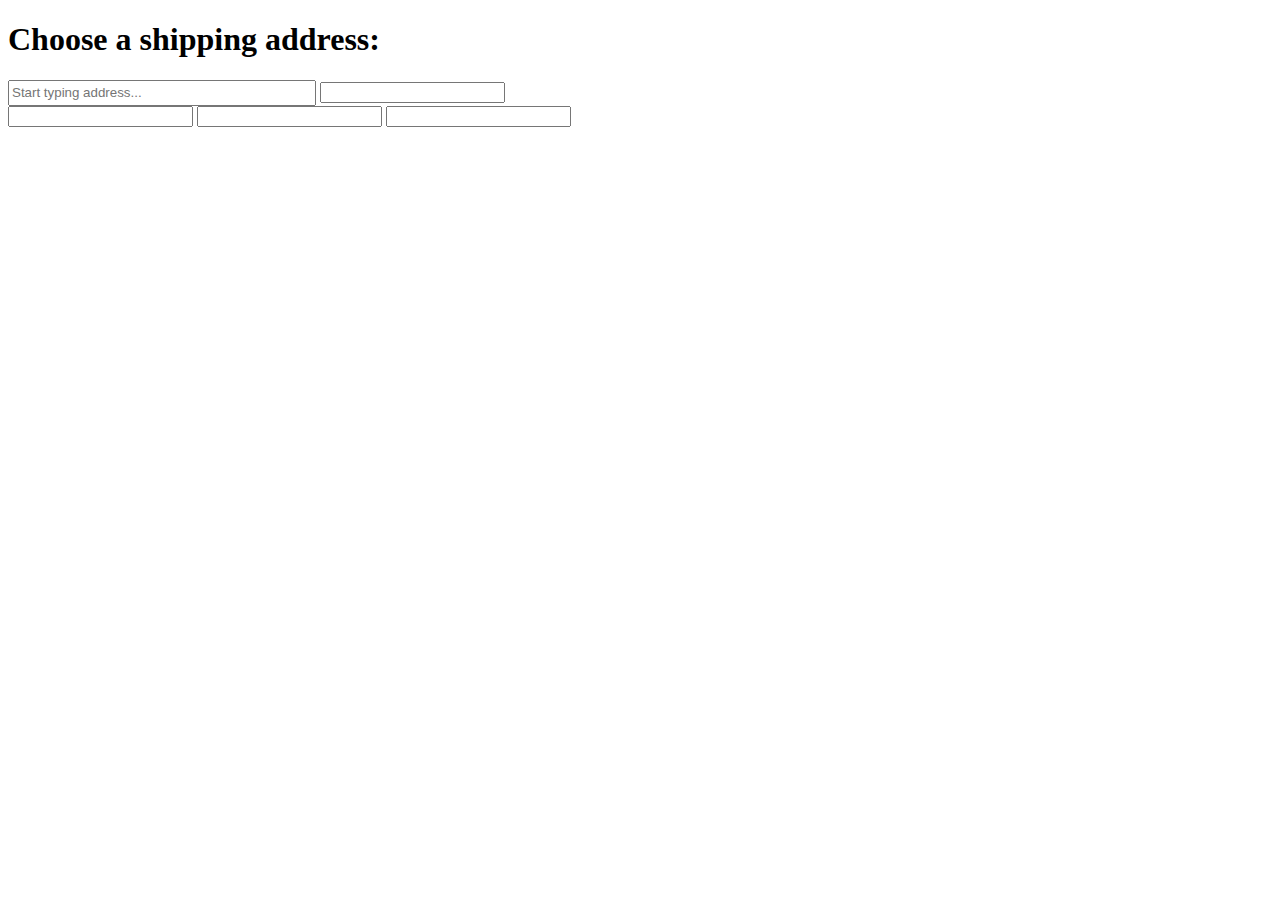
==== AddressEntry/SamplePage.html @ ca96e4b2 "started work on autocomplete widget, proof of concept mostly done" ====
﻿<!DOCTYPE html>
<html xmlns="http://www.w3.org/1999/xhtml">
<head>
    <title>Sample page</title>

    <link href="jquery-ui/jquery-ui.css" rel="stylesheet">
    <script src="jquery-ui/external/jquery/jquery.js"></script>
    <script src="jquery-ui/jquery-ui.js"></script>
    
    <style type="text/css">
        input[name=street1]{
            height:20px;
            width:300px;
        }
    </style>
    <script type="text/javascript" >
        $.widget("CCI.addressentry", $.ui.autocomplete, {
            _create: function () {
                this._super();
                
                // wire up new event handlers
                this._on(this.element, { addressentryselect: "_handleSelect" });
                this._on(this.element, { addressentryresponse: "_handleResponse" });

                // make categories non-selectable options in menu
                this.widget().menu("option", "items", "> :not(.ui-autocomplete-category)");
                
                // create search labels for source addresses
                for (var i in this.options.source) {
                    this.options.source[i].label = this._combineAddress(this.options.source[i]);
                }
            },
            _combineAddress: function (address, withBreaks) {
                var combined = address.street1;
                if(address.street2){
                    combined += ' ' + address.street2;
                }

                if (withBreaks) {
                    combined += '<br />';
                } else {
                    combined += ' ';
                }

                combined += address.city + ', ' + address.state + ' ' + address.zip;
                return combined;
            },

            _renderMenu: function (ul, items) {
                //add categories in menu
                var that = this,
                  currentCategory = "";
                $.each(items, function (index, item) {
                    var li;
                    if (item.category != currentCategory) {
                        ul.append("<li class='ui-autocomplete-category'>" + item.category + "</li>");
                        currentCategory = item.category;
                    }
                    li = that._renderItemData(ul, item);
                    if (item.category) {
                        li.attr("aria-label", item.category + " : " + item.label);
                    }
                });
            },
           
            _handleSelect: function (event, ui) {
                var selectedAddress = ui.item;
                this._setField(this.options.street1Field, selectedAddress.street1);
                this._setField(this.options.street2Field, selectedAddress.street2);
                this._setField(this.options.cityField, selectedAddress.city);
                this._setField(this.options.stateField, selectedAddress.state);
                this._setField(this.options.zipField, selectedAddress.zip);

                this._summarize(selectedAddress);

                return false;
            },

            _setField: function(ele, val){
                if (ele) {
                    if (val) {
                        $(ele).val(val);
                    } else {
                        $(ele).val('');
                    }
                }
            },

            _summarize: function (selectedAddress) {
                this.element.before('<span class="address-entry-summary">' + this._combineAddress(selectedAddress, true) + '</span>');

                $(this.options.street1Field).hide();
                $(this.options.street2Field).hide();
                $(this.options.cityField).hide();
                $(this.options.stateField).hide();
                $(this.options.zipField).hide();
            },

            _handleResponse: function (event, ui) {
                if(ui.content.length == 0){
                    
                }
            }
        });
    </script>

<script type="text/javascript" id="pageScripts">
    var addresses = [
    {
        id: 1,
        street1: '2106 SE Main St.',
        street2: 'Apt. 1',
        city: 'Portland',
        state: 'OR',
        zip: '97214',
        category: 'Shipping'
    },
    {
        id: 3,
        street1: '116 Hidden Valley Ln.',
        city: 'Bluemont',
        state: 'VA',
        zip: '20135',
        category: 'Shipping'
    },
    {
        id: 2,
        street1: '2407 SE 10th Ave.',
        street2: 'C/O Fumi',
        city: 'Portland',
        state: 'OR',
        zip: '97210',
        category: 'Billing'
    }];

    $(document).ready(function () {
        $('input[name=street1]').addressentry({
            delay: 0,
            source: addresses,
            street1Field: $('input[name=street1]'),
            street2Field: $('input[name=street2]'),
            cityField: $('input[name=city]'),
            stateField: $('input[name=state]'),
            zipField: $('input[name=zip]'),
        });
    });
</script>
</head>
<body>
    <h1>Choose a shipping address:</h1>

    <form name="shippingAddress">
        <input type="text" name="street1" placeholder="Start typing address..." />
        <input type="text" name="street2" />
        <br />
        <input type="text" name="city" />
        <input type="text" name="state" />
        <input type="text" name="zip" />
    </form>
</body>
</html>
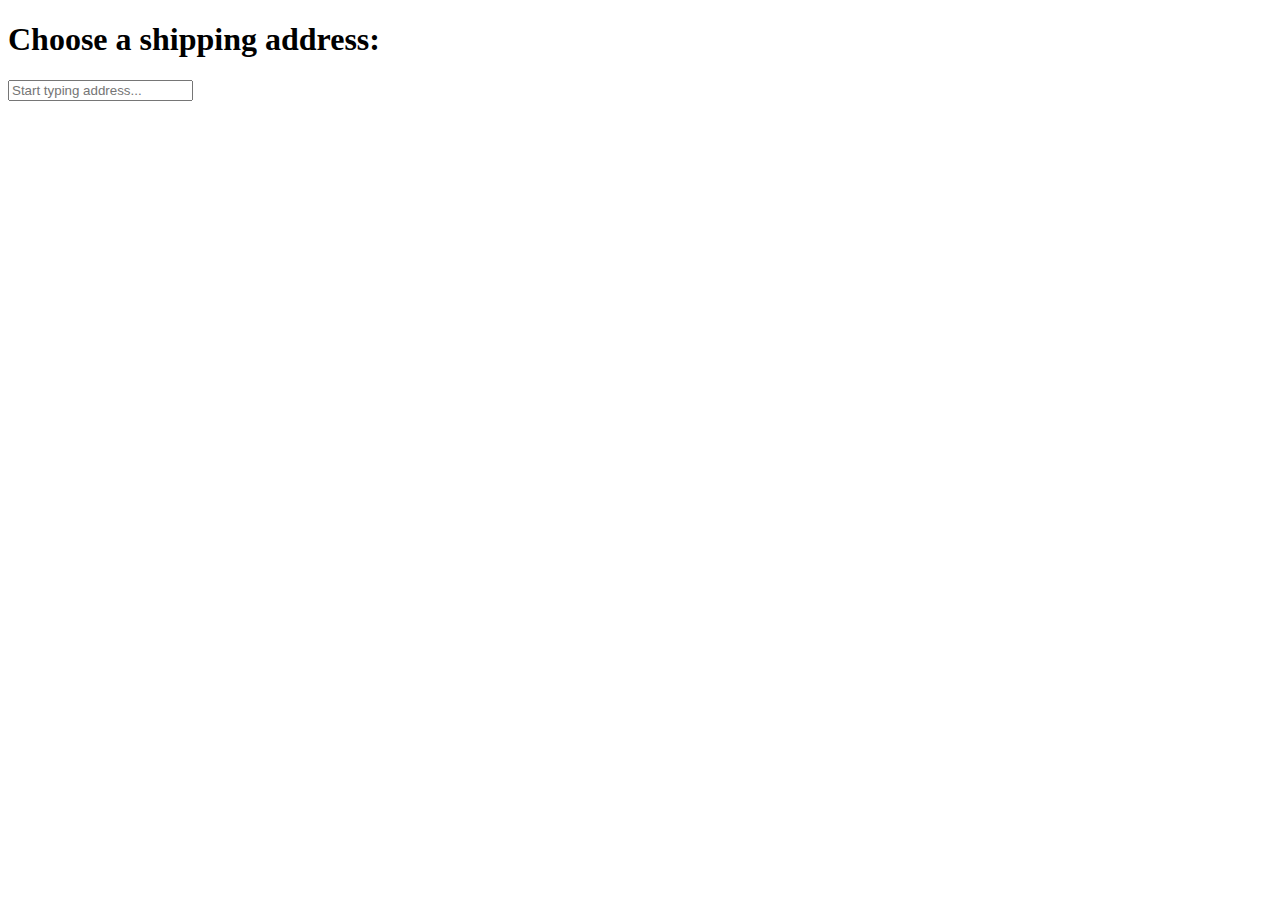
==== commit 6948a1bc: "prototype done" ====
--- a/AddressEntry/SamplePage.html
+++ b/AddressEntry/SamplePage.html
@@ -6,156 +6,65 @@
     <link href="jquery-ui/jquery-ui.css" rel="stylesheet">
     <script src="jquery-ui/external/jquery/jquery.js"></script>
     <script src="jquery-ui/jquery-ui.js"></script>
-    
-    <style type="text/css">
-        input[name=street1]{
-            height:20px;
-            width:300px;
-        }
-    </style>
-    <script type="text/javascript" >
-        $.widget("CCI.addressentry", $.ui.autocomplete, {
-            _create: function () {
-                this._super();
-                
-                // wire up new event handlers
-                this._on(this.element, { addressentryselect: "_handleSelect" });
-                this._on(this.element, { addressentryresponse: "_handleResponse" });
+    <script src="CCI.AddressEntry.js"></script>
 
-                // make categories non-selectable options in menu
-                this.widget().menu("option", "items", "> :not(.ui-autocomplete-category)");
-                
-                // create search labels for source addresses
-                for (var i in this.options.source) {
-                    this.options.source[i].label = this._combineAddress(this.options.source[i]);
+    <script type="text/javascript">
+        var addresses = [
+        {
+            id: 1,
+            street1: '2106 SE Main St.',
+            street2: 'Apt. 1',
+            city: 'Portland',
+            state: 'OR',
+            zip: '97214',
+            category: 'Shipping'
+        },
+        {
+            id: 3,
+            street1: '116 Hidden Valley Ln.',
+            city: 'Bluemont',
+            state: 'VA',
+            zip: '20135',
+            category: 'Shipping'
+        },
+        {
+            id: 2,
+            street1: '2407 SE 10th Ave.',
+            street2: 'C/O Fumi',
+            city: 'Portland',
+            state: 'OR',
+            zip: '97210',
+            category: 'Billing'
+        }];
+    </script>
+
+    <script type="text/javascript">
+        $(document).ready(function () {
+            $('input[name=street1]').addressentry({
+                delay: 0,
+                source: addresses,
+                summarize: true,
+                fields: {
+                    street1: $('input[name=street1]'),
+                    street2: $('input[name=street2]'),
+                    city: $('input[name=city]'),
+                    state: $('input[name=state]'),
+                    zip: $('input[name=zip]'),
                 }
-            },
-            _combineAddress: function (address, withBreaks) {
-                var combined = address.street1;
-                if(address.street2){
-                    combined += ' ' + address.street2;
-                }
-
-                if (withBreaks) {
-                    combined += '<br />';
-                } else {
-                    combined += ' ';
-                }
-
-                combined += address.city + ', ' + address.state + ' ' + address.zip;
-                return combined;
-            },
-
-            _renderMenu: function (ul, items) {
-                //add categories in menu
-                var that = this,
-                  currentCategory = "";
-                $.each(items, function (index, item) {
-                    var li;
-                    if (item.category != currentCategory) {
-                        ul.append("<li class='ui-autocomplete-category'>" + item.category + "</li>");
-                        currentCategory = item.category;
-                    }
-                    li = that._renderItemData(ul, item);
-                    if (item.category) {
-                        li.attr("aria-label", item.category + " : " + item.label);
-                    }
-                });
-            },
-           
-            _handleSelect: function (event, ui) {
-                var selectedAddress = ui.item;
-                this._setField(this.options.street1Field, selectedAddress.street1);
-                this._setField(this.options.street2Field, selectedAddress.street2);
-                this._setField(this.options.cityField, selectedAddress.city);
-                this._setField(this.options.stateField, selectedAddress.state);
-                this._setField(this.options.zipField, selectedAddress.zip);
-
-                this._summarize(selectedAddress);
-
-                return false;
-            },
-
-            _setField: function(ele, val){
-                if (ele) {
-                    if (val) {
-                        $(ele).val(val);
-                    } else {
-                        $(ele).val('');
-                    }
-                }
-            },
-
-            _summarize: function (selectedAddress) {
-                this.element.before('<span class="address-entry-summary">' + this._combineAddress(selectedAddress, true) + '</span>');
-
-                $(this.options.street1Field).hide();
-                $(this.options.street2Field).hide();
-                $(this.options.cityField).hide();
-                $(this.options.stateField).hide();
-                $(this.options.zipField).hide();
-            },
-
-            _handleResponse: function (event, ui) {
-                if(ui.content.length == 0){
-                    
-                }
-            }
+            });
         });
     </script>
-
-<script type="text/javascript" id="pageScripts">
-    var addresses = [
-    {
-        id: 1,
-        street1: '2106 SE Main St.',
-        street2: 'Apt. 1',
-        city: 'Portland',
-        state: 'OR',
-        zip: '97214',
-        category: 'Shipping'
-    },
-    {
-        id: 3,
-        street1: '116 Hidden Valley Ln.',
-        city: 'Bluemont',
-        state: 'VA',
-        zip: '20135',
-        category: 'Shipping'
-    },
-    {
-        id: 2,
-        street1: '2407 SE 10th Ave.',
-        street2: 'C/O Fumi',
-        city: 'Portland',
-        state: 'OR',
-        zip: '97210',
-        category: 'Billing'
-    }];
-
-    $(document).ready(function () {
-        $('input[name=street1]').addressentry({
-            delay: 0,
-            source: addresses,
-            street1Field: $('input[name=street1]'),
-            street2Field: $('input[name=street2]'),
-            cityField: $('input[name=city]'),
-            stateField: $('input[name=state]'),
-            zipField: $('input[name=zip]'),
-        });
-    });
-</script>
 </head>
 <body>
     <h1>Choose a shipping address:</h1>
 
     <form name="shippingAddress">
         <input type="text" name="street1" placeholder="Start typing address..." />
-        <input type="text" name="street2" />
+        <input type="text" name="street2" placeholder="Apt # / PO Box" />
         <br />
-        <input type="text" name="city" />
-        <input type="text" name="state" />
-        <input type="text" name="zip" />
+        <input type="text" name="city" placeholder="City" />
+        <input type="text" name="state" placeholder="State" maxlength="2" />
+        <input type="text" name="zip" placeholder="Zip" maxlength="5" />
     </form>
 </body>
 </html>
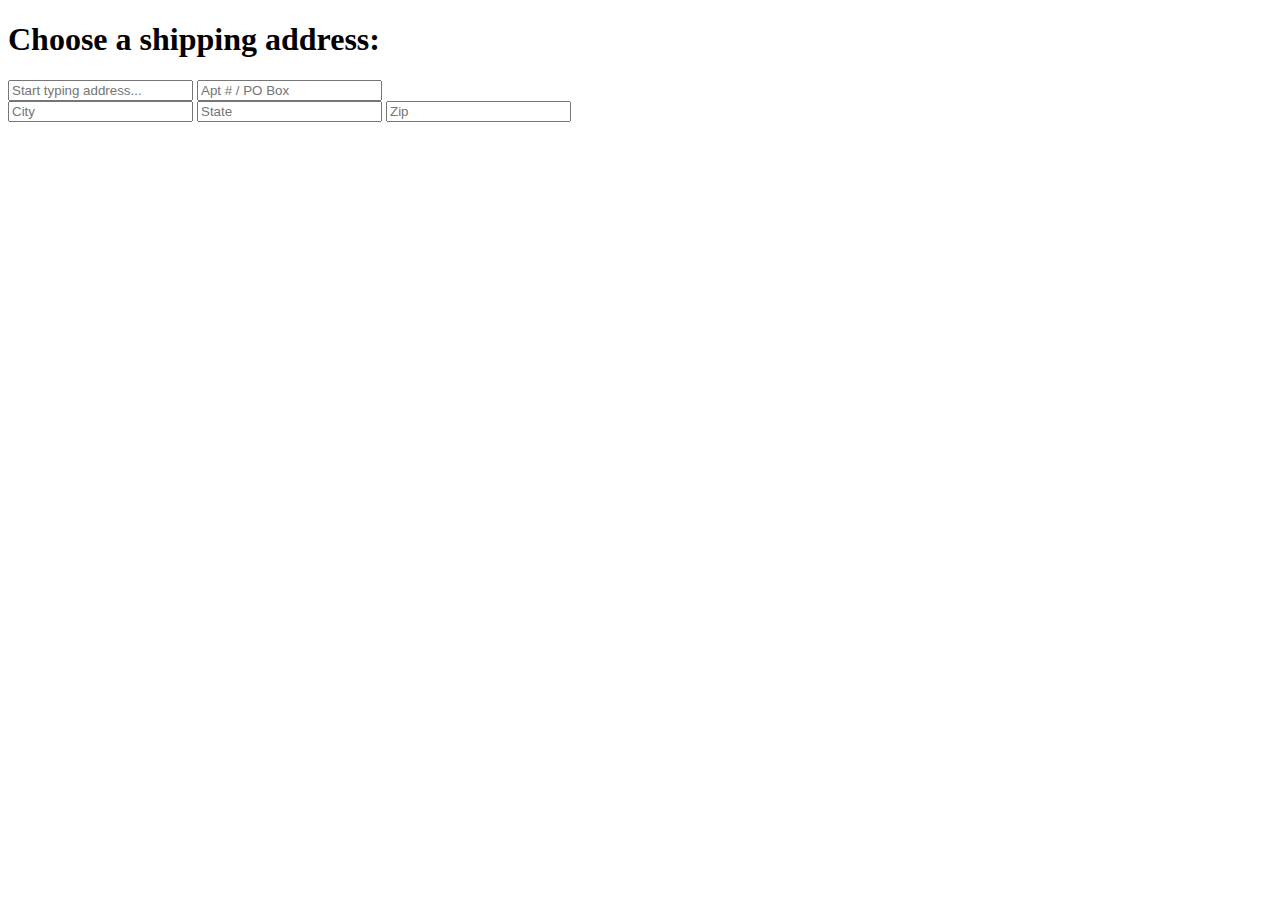
==== commit 12525896: "change name, little bit of clean up" ====
--- a/AddressEntry/SamplePage.html
+++ b/AddressEntry/SamplePage.html
@@ -6,25 +6,25 @@
     <link href="jquery-ui/jquery-ui.css" rel="stylesheet">
     <script src="jquery-ui/external/jquery/jquery.js"></script>
     <script src="jquery-ui/jquery-ui.js"></script>
-    <script src="CCI.AddressEntry.js"></script>
+    <script src="Custom.AddressEntry.js"></script>
 
     <script type="text/javascript">
         var addresses = [
         {
             id: 1,
-            street1: '2106 SE Main St.',
-            street2: 'Apt. 1',
+            street1: '801 SW 10th Ave',
             city: 'Portland',
             state: 'OR',
-            zip: '97214',
+            zip: '97205',
             category: 'Shipping'
         },
         {
             id: 3,
-            street1: '116 Hidden Valley Ln.',
-            city: 'Bluemont',
-            state: 'VA',
-            zip: '20135',
+            street1: '707 Portway Av.',
+            street2: 'Suite 101',
+            city: 'Hood River',
+            state: 'OR',
+            zip: '97013',
             category: 'Shipping'
         },
         {
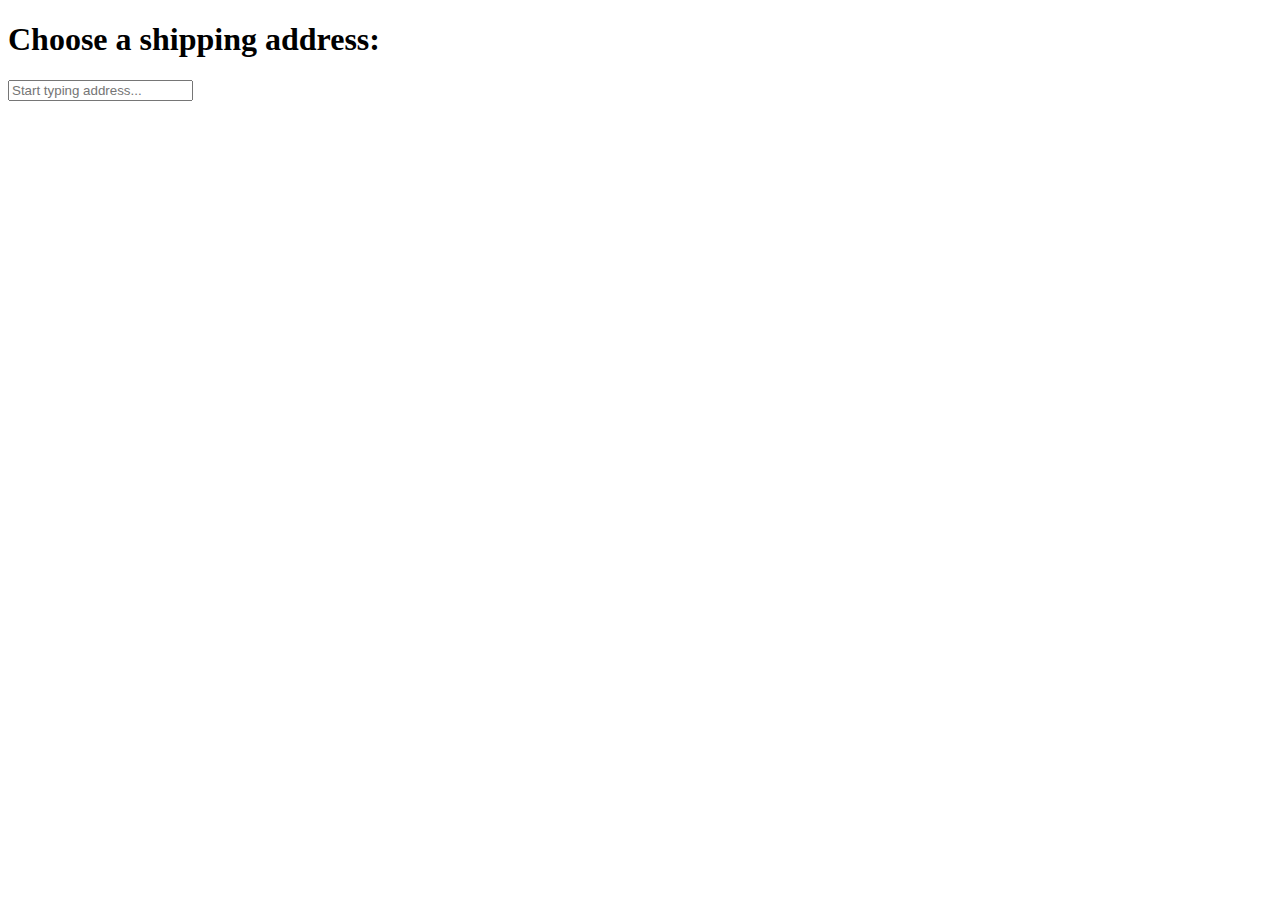
==== commit 120981d5: "styling" ====
--- a/AddressEntry/SamplePage.html
+++ b/AddressEntry/SamplePage.html
@@ -59,12 +59,29 @@
     <h1>Choose a shipping address:</h1>
 
     <form name="shippingAddress">
-        <input type="text" name="street1" placeholder="Start typing address..." />
-        <input type="text" name="street2" placeholder="Apt # / PO Box" />
-        <br />
-        <input type="text" name="city" placeholder="City" />
-        <input type="text" name="state" placeholder="State" maxlength="2" />
-        <input type="text" name="zip" placeholder="Zip" maxlength="5" />
+		<div id="shippingEntryDiv">
+			<input type="text" name="street1" placeholder="Start typing address..." />
+			<input type="text" name="street2" placeholder="Apt # / PO Box" />
+			<br />
+			<input type="text" name="city" placeholder="City" />
+			<input type="text" name="state" placeholder="State" maxlength="2" />
+			<input type="text" name="zip" placeholder="Zip" maxlength="5" />
+		</div>
     </form>
+
+	<style type="text/css">
+
+		.addressentry-resetlink{
+			border: 1px solid black;
+			padding: 10px;
+			color: black;
+			text-decoration: none;
+		}
+
+		.ui-autocomplete-category {
+			font-weight:bold;
+		}
+	</style>
+
 </body>
 </html>
